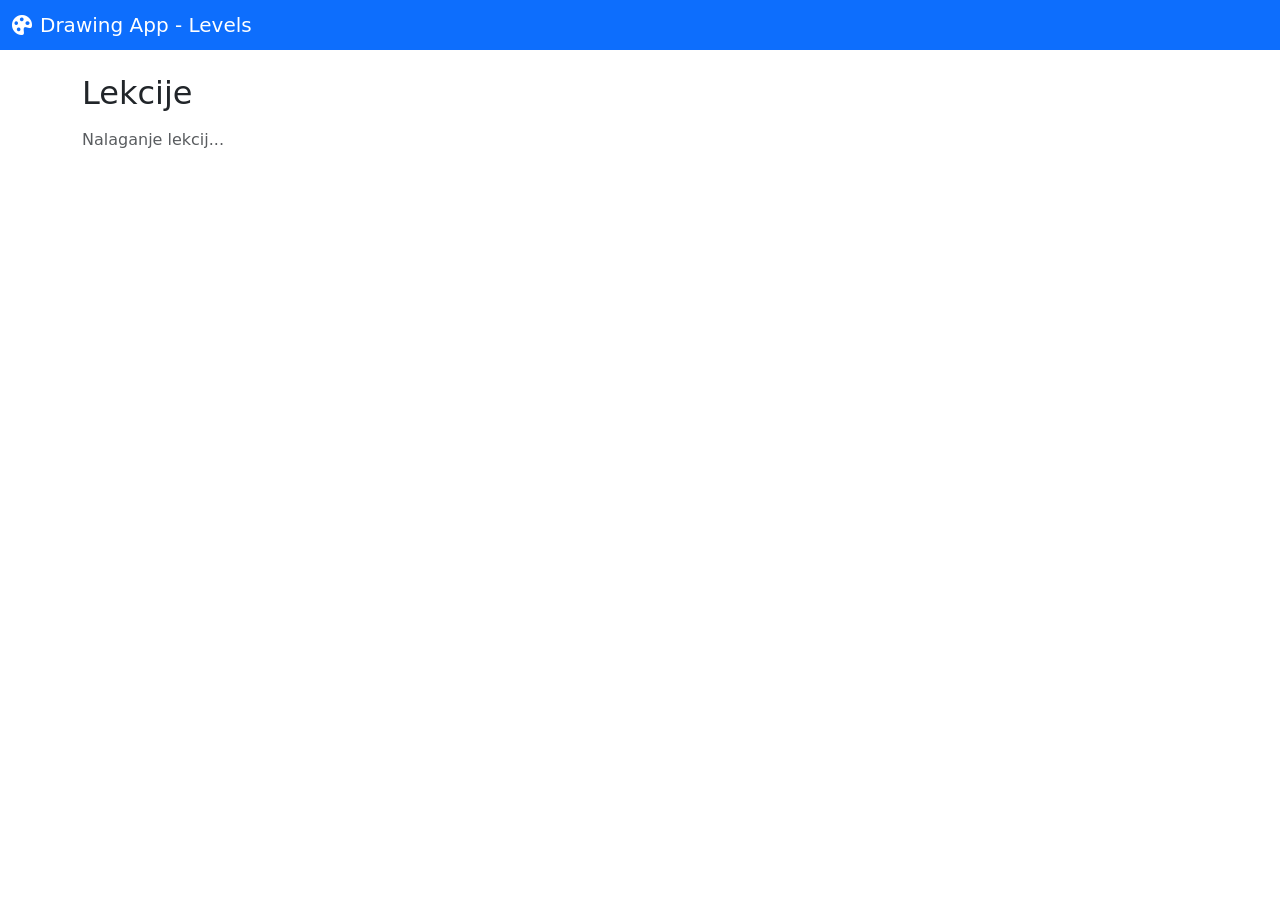
==== frontend/index.html @ e8b1d9d9 "commited index.html file for backend update" ====
<!DOCTYPE html>
<html lang="sl">
<head>
    <meta charset="UTF-8">
    <meta name="viewport" content="width=device-width, initial-scale=1.0">
    <title>Drawing App - Lessons</title>
    <link href="https://cdn.jsdelivr.net/npm/bootstrap@5.3.0/dist/css/bootstrap.min.css" rel="stylesheet">
    <link href="https://cdn.jsdelivr.net/npm/bootstrap-icons@1.10.0/font/bootstrap-icons.css" rel="stylesheet">
    <link rel="stylesheet" href="style.css">
</head>
<body>
<nav class="navbar navbar-dark bg-primary">
    <div class="container-fluid">
        <span class="navbar-brand mb-0 h1">
            <i class="bi bi-palette-fill me-2"></i>Drawing App - Levels
        </span>
    </div>
</nav>

<main class="container my-4">
    <h2>Lekcije</h2>
    <div id="lessonsList" class="list-group mt-3">
        <div class="text-muted">Nalaganje lekcij...</div>
    </div>
</main>

<script src="courses/courses.js"></script>
<script src="courses/tasks.js"></script>
<script src="drawing/brushes.js"></script>
<script src="drawing/canvas.js"></script>
<script src="drawing/tracing.js"></script>
<script src="app.js"></script>
</body>
</html>
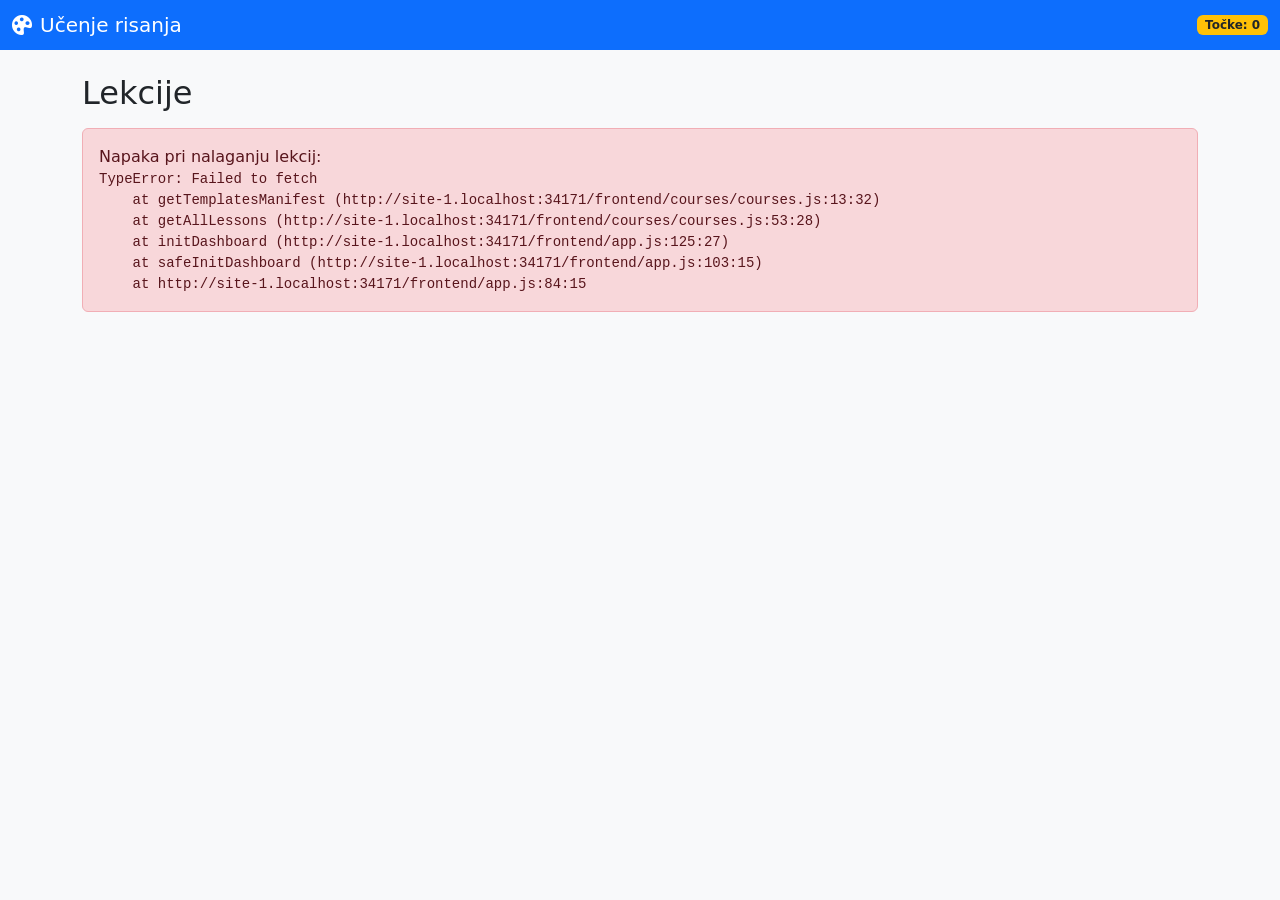
==== commit 0e95975e: "First major push - base canvas with multiple features finished" ====
--- a/frontend/index.html
+++ b/frontend/index.html
@@ -3,7 +3,7 @@
 <head>
     <meta charset="UTF-8">
     <meta name="viewport" content="width=device-width, initial-scale=1.0">
-    <title>Drawing App - Lessons</title>
+    <title>Učenje risanja</title>
     <link href="https://cdn.jsdelivr.net/npm/bootstrap@5.3.0/dist/css/bootstrap.min.css" rel="stylesheet">
     <link href="https://cdn.jsdelivr.net/npm/bootstrap-icons@1.10.0/font/bootstrap-icons.css" rel="stylesheet">
     <link rel="stylesheet" href="style.css">
@@ -12,8 +12,11 @@
 <nav class="navbar navbar-dark bg-primary">
     <div class="container-fluid">
         <span class="navbar-brand mb-0 h1">
-            <i class="bi bi-palette-fill me-2"></i>Drawing App - Levels
+            <i class="bi bi-palette-fill me-2"></i>Učenje risanja
         </span>
+        <div class="badge bg-warning text-dark">
+            Točke: <span id="totalPointsDisplay">0</span>
+        </div>
     </div>
 </nav>
 
@@ -24,11 +27,16 @@
     </div>
 </main>
 
+<script src="config.js"></script>
+
 <script src="courses/courses.js"></script>
 <script src="courses/tasks.js"></script>
+
 <script src="drawing/brushes.js"></script>
 <script src="drawing/canvas.js"></script>
 <script src="drawing/tracing.js"></script>
+<script src="drawing/colors.js"></script>
+
 <script src="app.js"></script>
 </body>
 </html>
--- a/frontend/style.css
+++ b/frontend/style.css
@@ -0,0 +1,67 @@
+/* GLOBAL STYLES */
+
+body {
+    background-color: #f8f9fa;
+    min-height: 100vh;
+}
+
+/* CANVAS STYLES */
+
+.canvas-wrapper {
+    position: relative;
+    display: flex;
+    justify-content: center;
+    background: #ffffff;
+    border: 1px solid #dee2e6;
+    border-radius: 0.375rem;
+    padding: 20px;
+}
+
+#drawingCanvas {
+    border: 2px solid #333;
+    cursor: crosshair;
+    background: white;
+    display: block;
+    box-shadow: 0 2px 8px rgba(0,0,0,0.1);
+}
+
+/* TOOLBAR STYLES */
+
+.toolbar {
+    border: 1px solid #dee2e6;
+}
+
+.form-range {
+    cursor: pointer;
+}
+
+.form-control-color {
+    cursor: pointer;
+}
+
+
+/* RESPONSIVE */
+
+@media (max-width: 768px) {
+    #drawingCanvas {
+        max-width: 100%;
+        height: auto;
+    }
+
+    .canvas-wrapper {
+        padding: 10px;
+    }
+}
+
+
+
+/* ==================== */
+/* DEBUG PANEL          */
+/* ==================== */
+
+#jsonOutput {
+    font-family: "Courier New", monospace;
+    font-size: 12px;
+    white-space: pre-wrap;
+    word-wrap: break-word;
+}
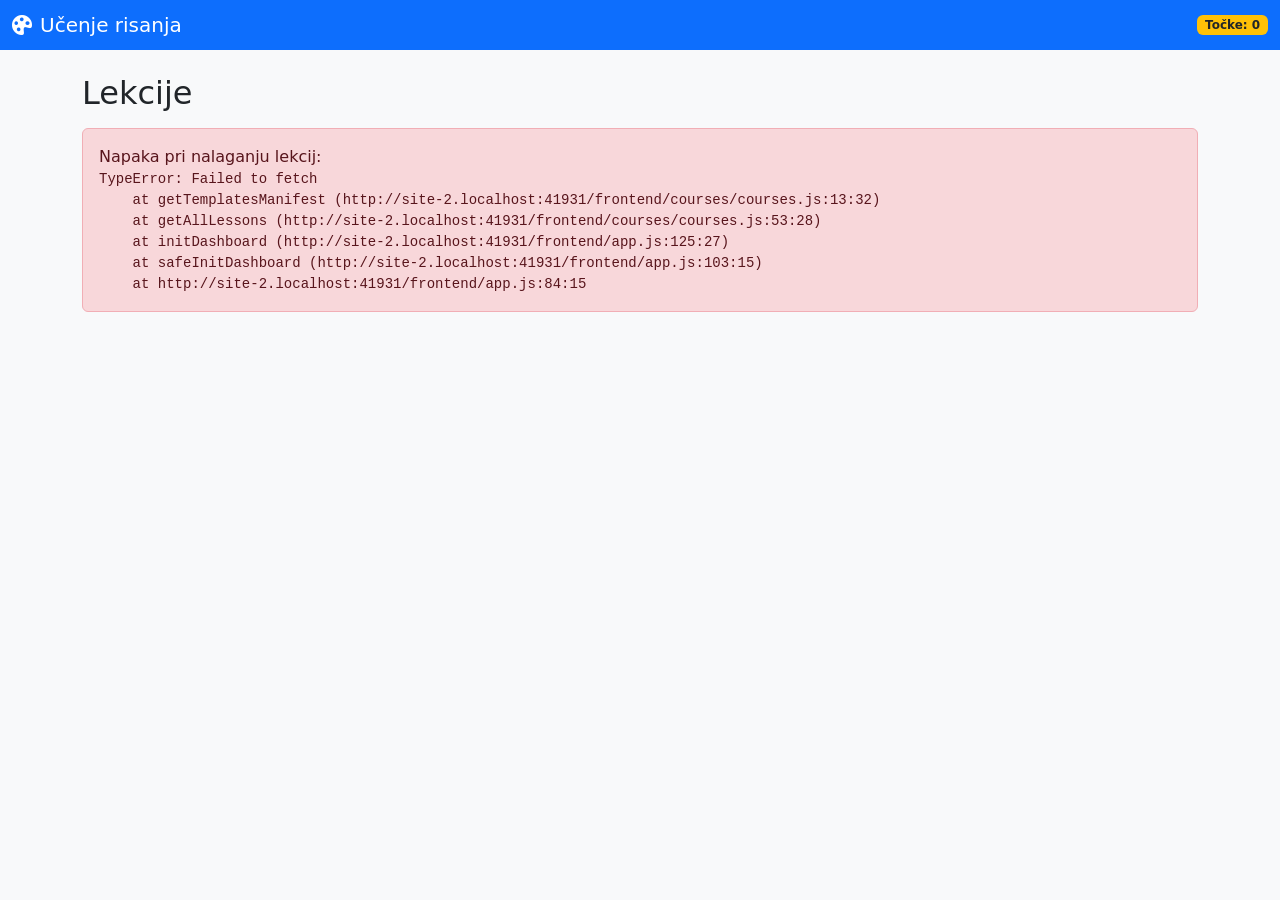
==== commit bf175c02: "Modified gitignore to include .idea" ====
--- a/frontend/index.html
+++ b/frontend/index.html
@@ -39,4 +39,4 @@
 
 <script src="app.js"></script>
 </body>
-</html>+</html>
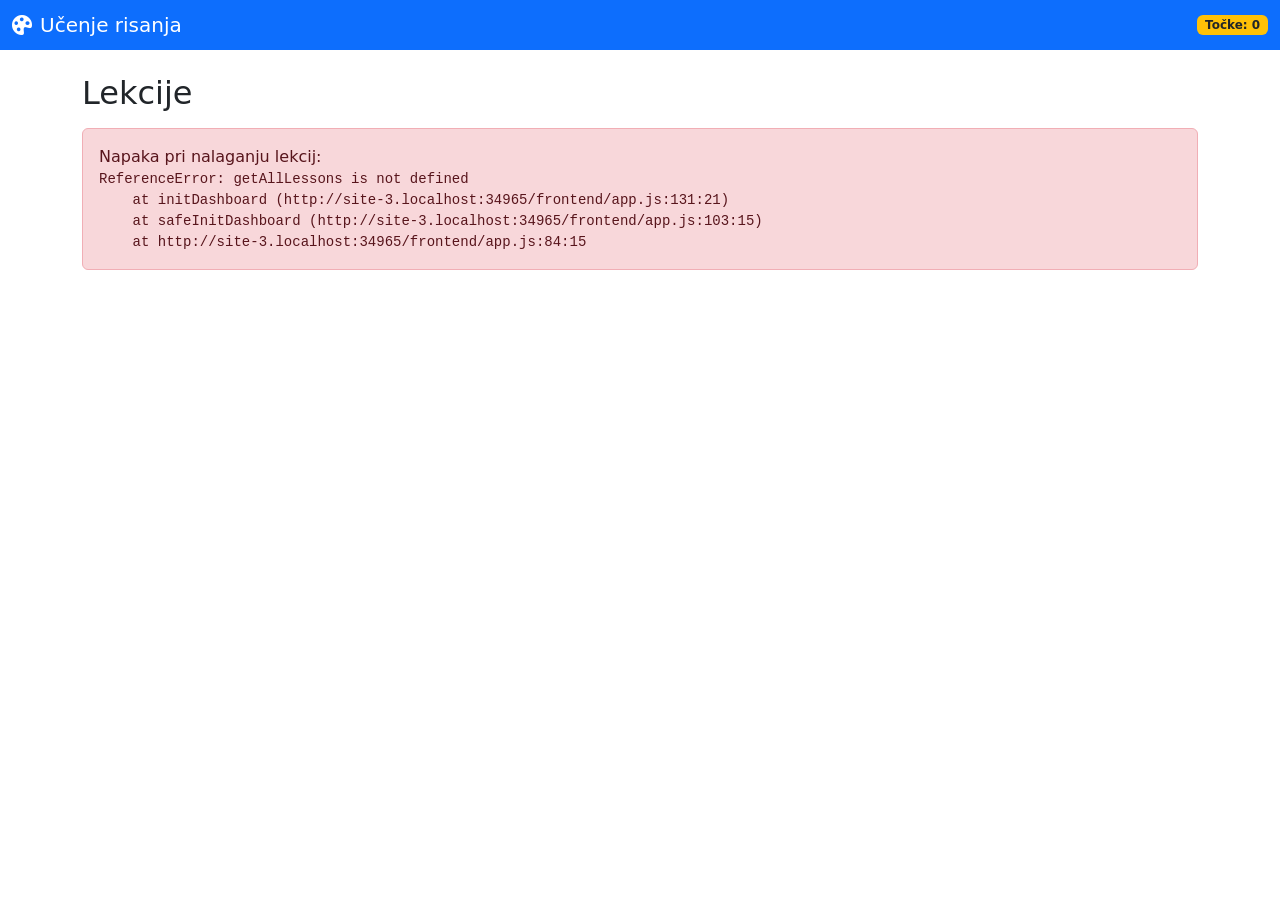
==== commit 9726d0bb: "Changes to the UI, added multiple task dropdown" ====
--- a/frontend/index.html
+++ b/frontend/index.html
@@ -39,4 +39,4 @@
 
 <script src="app.js"></script>
 </body>
-</html>
+</html>
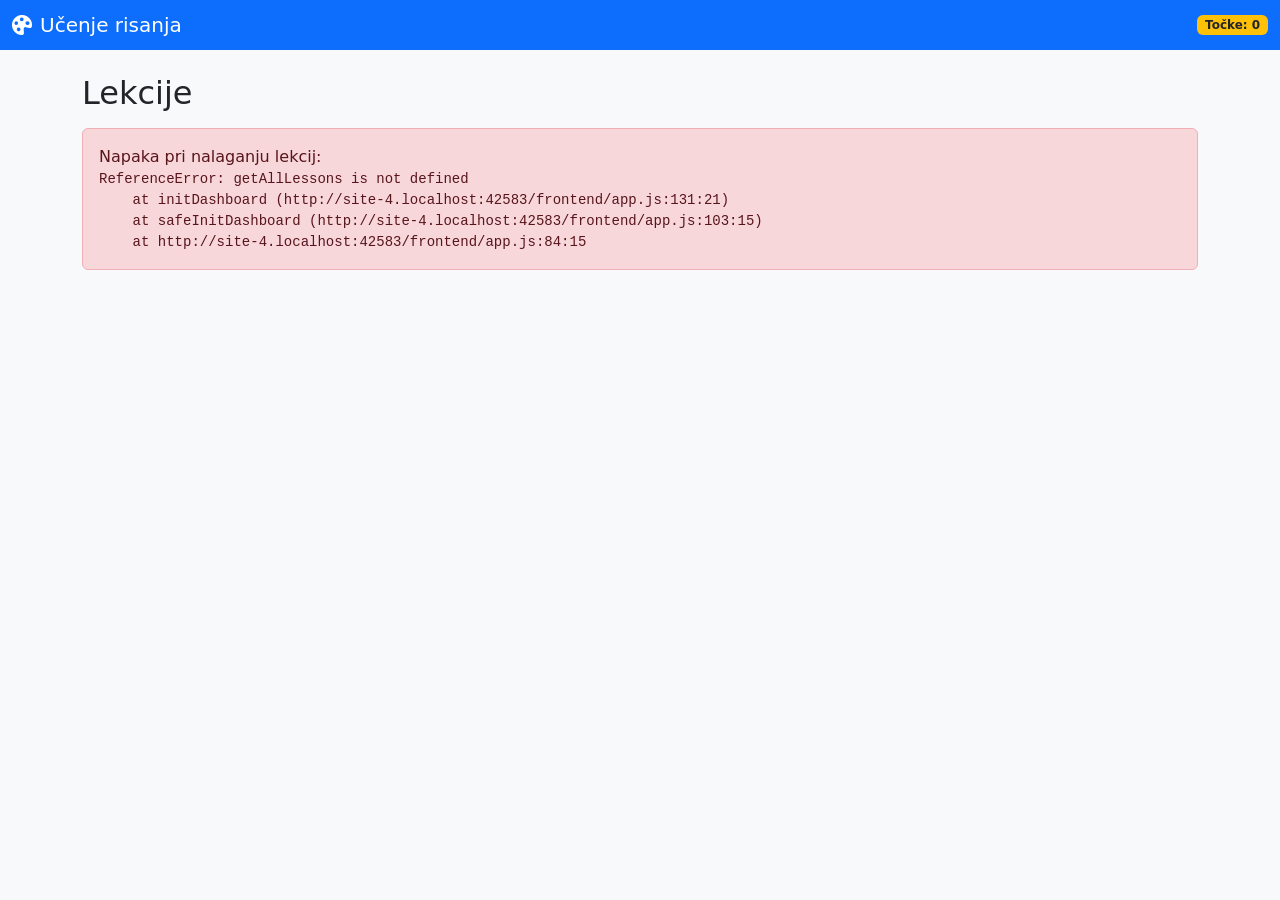
==== commit aab12cfe: "končna logika risanja in implementacija linewidth.js" ====
--- a/frontend/index.html
+++ b/frontend/index.html
@@ -34,6 +34,7 @@
 
 <script src="drawing/brushes.js"></script>
 <script src="drawing/canvas.js"></script>
+<script src="drawing/linewidth.js"></script>
 <script src="drawing/tracing.js"></script>
 <script src="drawing/colors.js"></script>
 
--- a/frontend/style.css
+++ b/frontend/style.css
@@ -0,0 +1,78 @@
+/* GLOBAL STYLES */
+
+body {
+    background-color: #f8f9fa;
+    min-height: 100vh;
+}
+
+/* CANVAS STYLES */
+
+.canvas-wrapper {
+    position: relative;
+    display: flex;
+    justify-content: center;
+    background: #ffffff;
+    border: 1px solid #dee2e6;
+    border-radius: 0.375rem;
+    padding: 20px;
+}
+
+#drawingCanvas {
+    border: 2px solid #333;
+    cursor: crosshair;
+    background: white;
+    display: block;
+    box-shadow: 0 2px 8px rgba(0,0,0,0.1);
+}
+
+/* TOOLBAR STYLES */
+
+.toolbar {
+    border: 1px solid #dee2e6;
+}
+
+.form-range {
+    cursor: pointer;
+}
+
+.form-control-color {
+    cursor: pointer;
+}
+
+/* LINE TOOL BUTTON */
+#lineToolBtn {
+    min-width: 150px;
+}
+
+#lineToolBtn.active {
+    background-color: #0d6efd;
+    color: white;
+    border-color: #0d6efd;
+}
+
+
+/* RESPONSIVE */
+
+@media (max-width: 768px) {
+    #drawingCanvas {
+        max-width: 100%;
+        height: auto;
+    }
+
+    .canvas-wrapper {
+        padding: 10px;
+    }
+}
+
+
+
+/* ==================== */
+/* DEBUG PANEL          */
+/* ==================== */
+
+#jsonOutput {
+    font-family: "Courier New", monospace;
+    font-size: 12px;
+    white-space: pre-wrap;
+    word-wrap: break-word;
+}
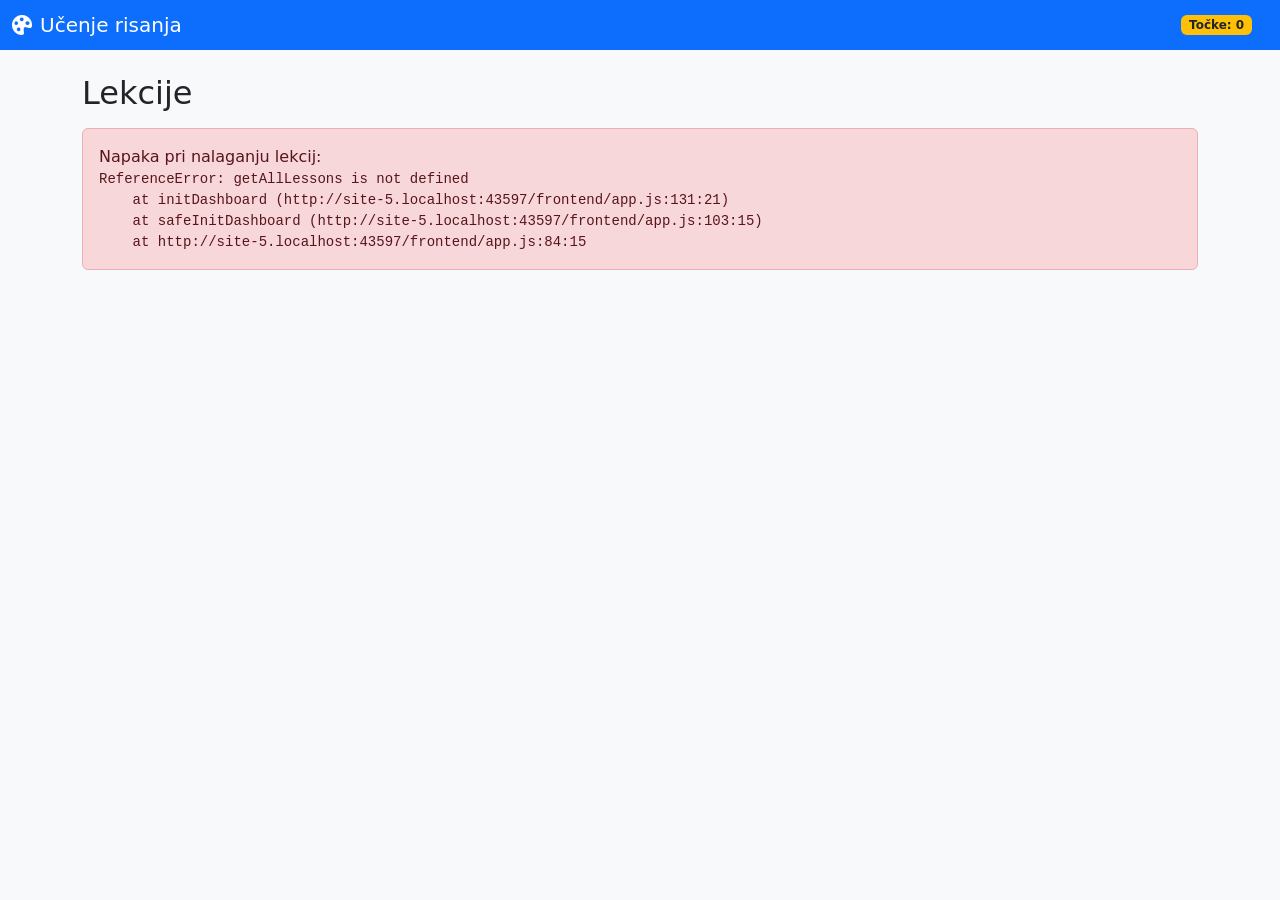
==== commit 1c771848: "Delujoč login sistem: Frontend za login, funkcije za login" ====
--- a/frontend/index.html
+++ b/frontend/index.html
@@ -14,8 +14,11 @@
         <span class="navbar-brand mb-0 h1">
             <i class="bi bi-palette-fill me-2"></i>Učenje risanja
         </span>
-        <div class="badge bg-warning text-dark">
-            Točke: <span id="totalPointsDisplay">0</span>
+        <div class="d-flex align-items-center gap-3">
+            <div class="badge bg-warning text-dark">
+                Točke: <span id="totalPointsDisplay">0</span>
+            </div>
+            <div id="userDisplay"></div>
         </div>
     </div>
 </nav>
@@ -28,16 +31,40 @@
 </main>
 
 <script src="config.js"></script>
+<script src="auth.js"></script>
 
 <script src="courses/courses.js"></script>
 <script src="courses/tasks.js"></script>
 
 <script src="drawing/brushes.js"></script>
 <script src="drawing/canvas.js"></script>
-<script src="drawing/linewidth.js"></script>
 <script src="drawing/tracing.js"></script>
 <script src="drawing/colors.js"></script>
 
 <script src="app.js"></script>
+<script src="https://cdn.jsdelivr.net/npm/bootstrap@5.3.0/dist/js/bootstrap.bundle.min.js"></script>
+<script>
+/*  TO POTEM ODKOMENTIRAJ DA VKLOPIŠ LOGIN SISTEM
+    // Preveri avtentikacijo ob nalaganju strani
+    document.addEventListener('DOMContentLoaded', async () => {
+        if (!Auth.isAuthenticated()) {
+            console.log('No token found, redirecting to login');
+            Auth.redirectToLogin();
+            return;
+        }
+        
+        const valid = await Auth.verifyToken();
+        console.log('Token verification result:', valid);
+        
+        if (!valid) {
+            console.log('Token invalid, redirecting to login');
+            Auth.redirectToLogin();
+            return;
+        }
+        
+        displayUserInfo();
+    });
+*/
+</script>
 </body>
 </html>
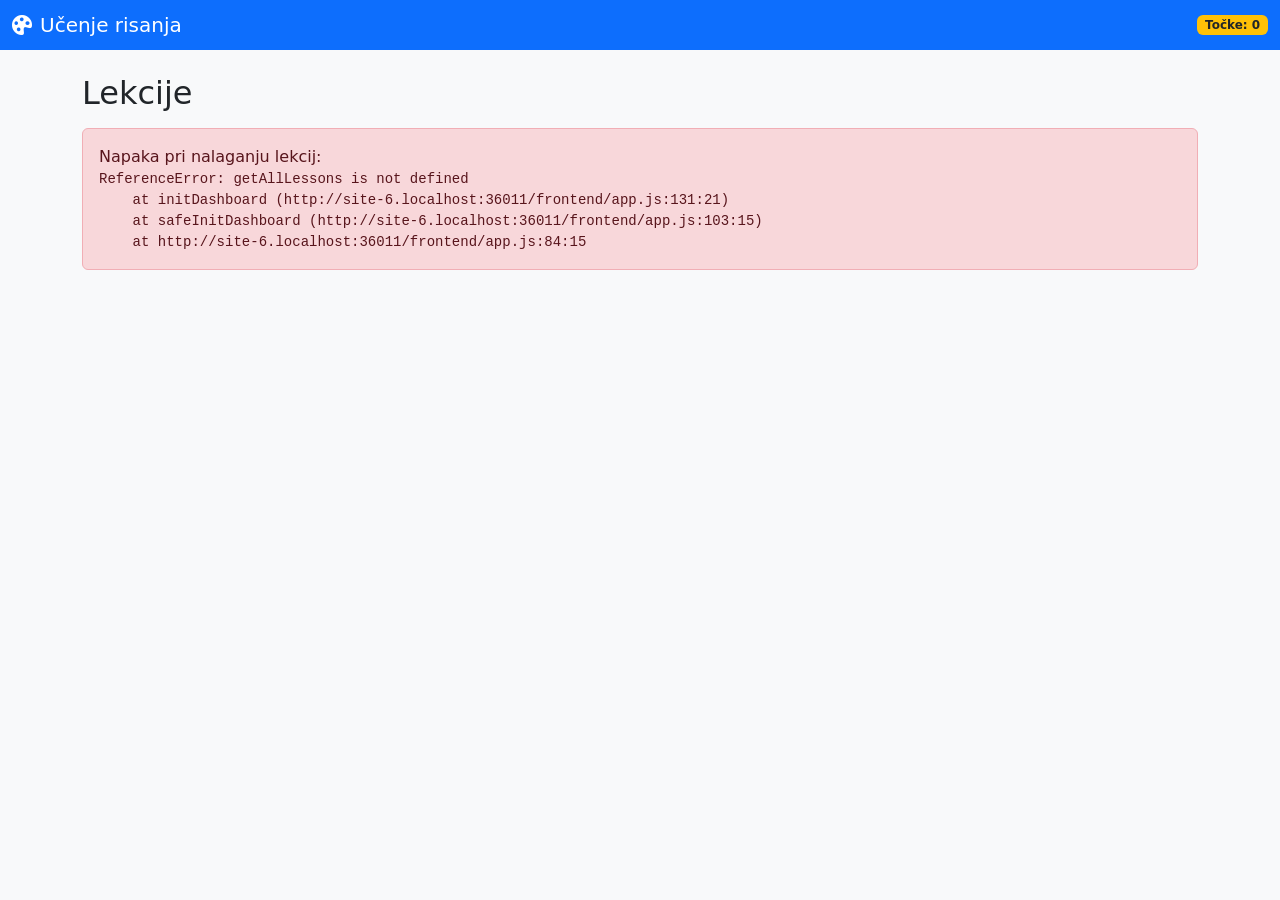
==== commit 7b9f7a0a: "Merge branch 'pro' into better-tracing" ====
--- a/frontend/index.html
+++ b/frontend/index.html
@@ -14,11 +14,8 @@
         <span class="navbar-brand mb-0 h1">
             <i class="bi bi-palette-fill me-2"></i>Učenje risanja
         </span>
-        <div class="d-flex align-items-center gap-3">
-            <div class="badge bg-warning text-dark">
-                Točke: <span id="totalPointsDisplay">0</span>
-            </div>
-            <div id="userDisplay"></div>
+        <div class="badge bg-warning text-dark">
+            Točke: <span id="totalPointsDisplay">0</span>
         </div>
     </div>
 </nav>
@@ -31,40 +28,16 @@
 </main>
 
 <script src="config.js"></script>
-<script src="auth.js"></script>
 
 <script src="courses/courses.js"></script>
 <script src="courses/tasks.js"></script>
 
 <script src="drawing/brushes.js"></script>
 <script src="drawing/canvas.js"></script>
+<script src="drawing/linewidth.js"></script>
 <script src="drawing/tracing.js"></script>
 <script src="drawing/colors.js"></script>
 
 <script src="app.js"></script>
-<script src="https://cdn.jsdelivr.net/npm/bootstrap@5.3.0/dist/js/bootstrap.bundle.min.js"></script>
-<script>
-/*  TO POTEM ODKOMENTIRAJ DA VKLOPIŠ LOGIN SISTEM
-    // Preveri avtentikacijo ob nalaganju strani
-    document.addEventListener('DOMContentLoaded', async () => {
-        if (!Auth.isAuthenticated()) {
-            console.log('No token found, redirecting to login');
-            Auth.redirectToLogin();
-            return;
-        }
-        
-        const valid = await Auth.verifyToken();
-        console.log('Token verification result:', valid);
-        
-        if (!valid) {
-            console.log('Token invalid, redirecting to login');
-            Auth.redirectToLogin();
-            return;
-        }
-        
-        displayUserInfo();
-    });
-*/
-</script>
 </body>
 </html>
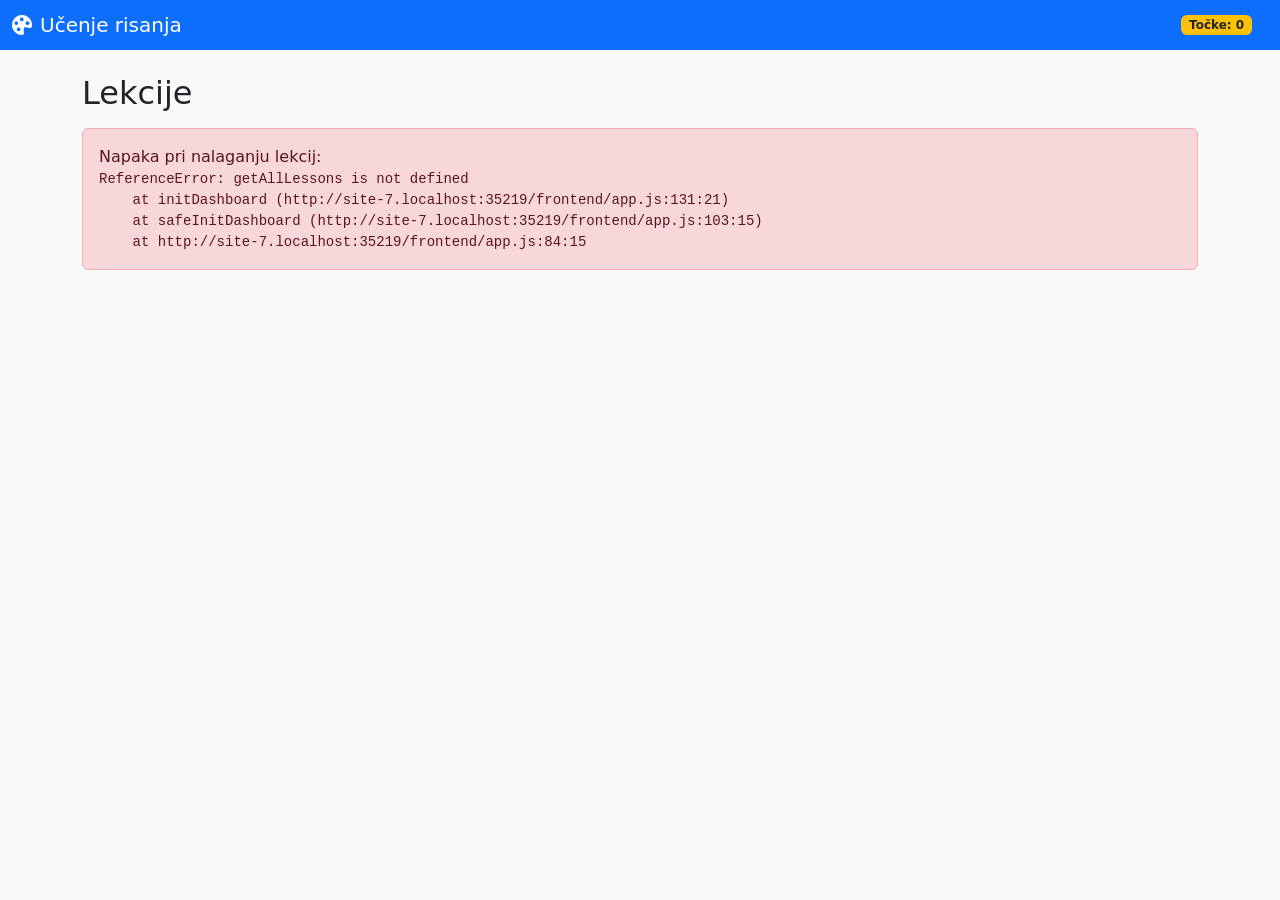
==== commit 955a67b7: "Merge pull request #21 from AnejPo/feature/login Feature/login" ====
--- a/frontend/index.html
+++ b/frontend/index.html
@@ -14,8 +14,11 @@
         <span class="navbar-brand mb-0 h1">
             <i class="bi bi-palette-fill me-2"></i>Učenje risanja
         </span>
-        <div class="badge bg-warning text-dark">
-            Točke: <span id="totalPointsDisplay">0</span>
+        <div class="d-flex align-items-center gap-3">
+            <div class="badge bg-warning text-dark">
+                Točke: <span id="totalPointsDisplay">0</span>
+            </div>
+            <div id="userDisplay"></div>
         </div>
     </div>
 </nav>
@@ -28,6 +31,7 @@
 </main>
 
 <script src="config.js"></script>
+<script src="auth.js"></script>
 
 <script src="courses/courses.js"></script>
 <script src="courses/tasks.js"></script>
@@ -39,5 +43,29 @@
 <script src="drawing/colors.js"></script>
 
 <script src="app.js"></script>
+<script src="https://cdn.jsdelivr.net/npm/bootstrap@5.3.0/dist/js/bootstrap.bundle.min.js"></script>
+<script>
+/*  TO POTEM ODKOMENTIRAJ DA VKLOPIŠ LOGIN SISTEM
+    // Preveri avtentikacijo ob nalaganju strani
+    document.addEventListener('DOMContentLoaded', async () => {
+        if (!Auth.isAuthenticated()) {
+            console.log('No token found, redirecting to login');
+            Auth.redirectToLogin();
+            return;
+        }
+        
+        const valid = await Auth.verifyToken();
+        console.log('Token verification result:', valid);
+        
+        if (!valid) {
+            console.log('Token invalid, redirecting to login');
+            Auth.redirectToLogin();
+            return;
+        }
+        
+        displayUserInfo();
+    });
+*/
+</script>
 </body>
 </html>
